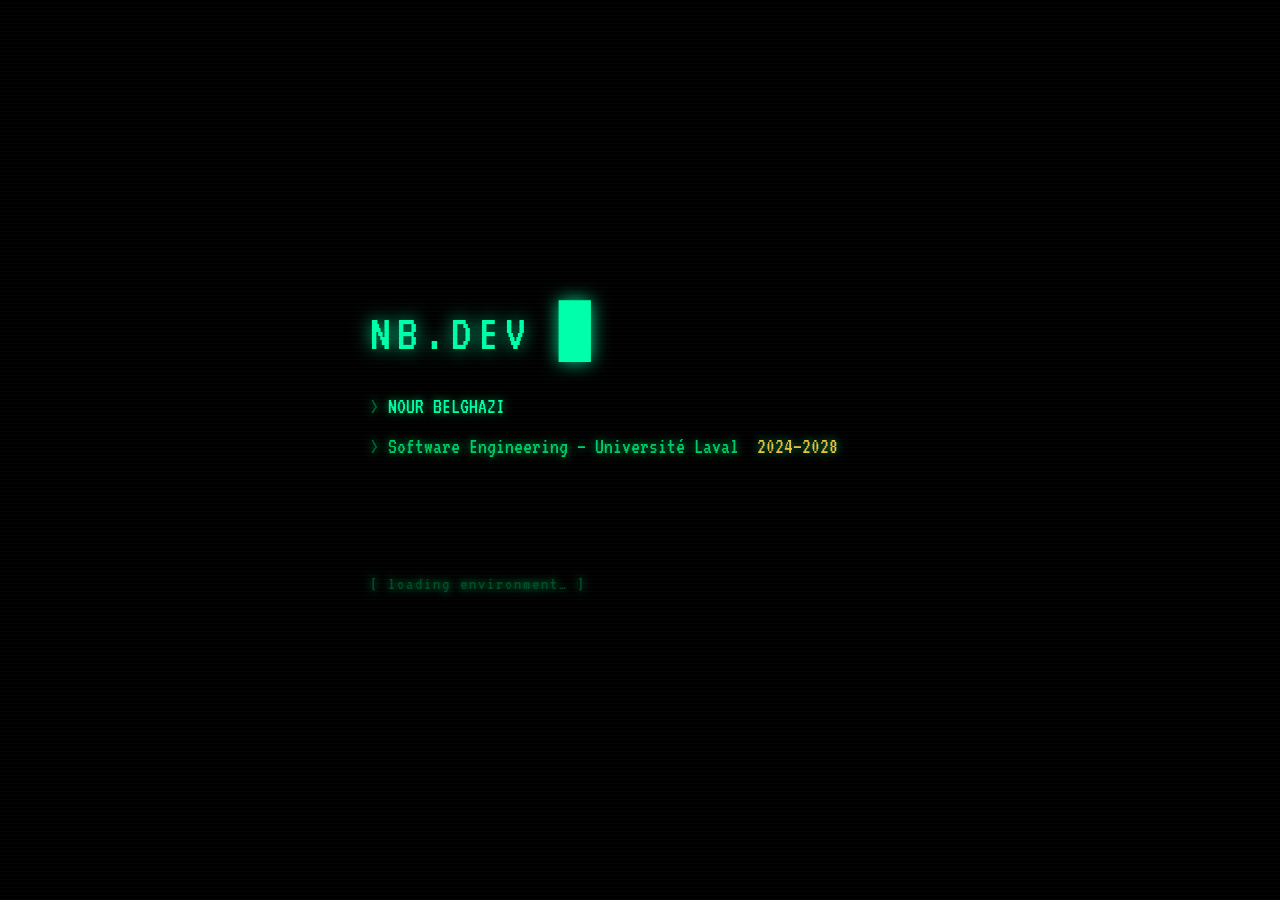
==== index.html @ 3816b04c "feat: 3D retro portfolio — initial deploy" ====
<!DOCTYPE html>
<html lang="en">

<head>
  <meta charset="UTF-8">
  <meta name="viewport" content="width=device-width, initial-scale=1.0">
  <title>NB.DEV — RETRO PORTFOLIO</title>
  <link rel="preconnect" href="https://fonts.googleapis.com">
  <link
    href="https://fonts.googleapis.com/css2?family=VT323&family=Press+Start+2P&family=Courier+Prime:wght@400;700&display=swap"
    rel="stylesheet">
  <link rel="stylesheet" href="style.css">
</head>

<body>

  <!-- SVG filters (chromatic aberration) -->
  <svg id="svg-filters" style="position:absolute;width:0;height:0;overflow:hidden" xmlns="http://www.w3.org/2000/svg">
    <defs>
      <filter id="ca-filter" color-interpolation-filters="sRGB">
        <!-- Isolate R, G, B channels -->
        <feColorMatrix in="SourceGraphic" type="matrix" values="1 0 0 0 0  0 0 0 0 0  0 0 0 0 0  0 0 0 1 0"
          result="r" />
        <feColorMatrix in="SourceGraphic" type="matrix" values="0 0 0 0 0  0 1 0 0 0  0 0 0 0 0  0 0 0 1 0"
          result="g" />
        <feColorMatrix in="SourceGraphic" type="matrix" values="0 0 0 0 0  0 0 0 0 0  0 0 1 0 0  0 0 0 1 0"
          result="b" />
        <!-- Offset R left, B right — classic lens fringing -->
        <feOffset in="r" dx="-2" dy="0" result="r2" />
        <feOffset in="b" dx="2" dy="0" result="b2" />
        <!-- Additive recombine -->
        <feComposite in="r2" in2="g" operator="arithmetic" k2="1" k3="1" result="rg" />
        <feComposite in="rg" in2="b2" operator="arithmetic" k2="1" k3="1" />
      </filter>
    </defs>
  </svg>

  <!-- ▓░ INTRO / LOADING SCREEN ────────────────────────── -->
  <div id="intro-screen">
    <div id="intro-scanlines"></div>
    <div id="intro-content">
      <div id="intro-top">NB.DEV <span id="intro-blink">█</span></div>
      <div id="intro-lines"></div>
      <div id="intro-hint">[ loading environment… ]</div>
    </div>
  </div>

  <!-- Three.js canvas goes here -->
  <div id="canvas-wrap"></div>

  <!-- Film grain overlay (animated via JS) -->
  <canvas id="grain-overlay"></canvas>

  <!-- TV Interference overlay — toggle avec bouton ou T -->
  <canvas id="tv-static"></canvas>
  <button id="tv-hint" onclick="toggleSound()" style="
  position:fixed; top:14px; left:18px; z-index:99999;
  font-size:26px; background:none; border:none;
  padding:4px; cursor:pointer; line-height:1;
">🔊</button>

  <!-- ✉ Mail button -->
  <button id="mail-btn" onclick="openContact()" title="Contact me" style="
  position:fixed; top:14px; right:18px; z-index:99999;
  font-size:22px; background:none; border:none;
  padding:4px 6px; cursor:pointer; line-height:1;
  color:#fff; opacity:0.75; transition:opacity 0.2s;
  font-family:'Courier Prime',monospace; letter-spacing:1px;
" onmouseenter="this.style.opacity=1" onmouseleave="this.style.opacity=0.75">✉</button>

  <!-- Contact Modal -->
  <div id="modal-contact" class="modal" role="dialog" aria-modal="true">
    <div class="modal-inner modal-paper" style="max-width:440px; padding:36px 36px 32px; position:relative;">
      <button class="modal-close" onclick="closeContact()">✕</button>
      <h2
        style="font-family:'Courier Prime',monospace; font-size:18px; letter-spacing:2px; margin-bottom:6px; color:#1a0f00;">
        CONTACT</h2>
      <p style="font-family:'Courier Prime',monospace; font-size:13px; color:#4a3010; margin-bottom:24px;">Send me a
        message — your mail client will open.</p>
      <label
        style="font-family:'Courier Prime',monospace; font-size:11px; letter-spacing:1.5px; color:#6a4820; display:block; margin-bottom:6px;">SUBJECT</label>
      <input id="contact-subject" type="text" placeholder="Hello Nour!" style="
      width:100%; box-sizing:border-box;
      font-family:'Courier Prime',monospace; font-size:14px;
      padding:9px 12px; border:1px solid rgba(80,45,10,0.35);
      background:#faf5e8; color:#1a0f00; border-radius:2px;
      outline:none; margin-bottom:16px;
    ">
      <label
        style="font-family:'Courier Prime',monospace; font-size:11px; letter-spacing:1.5px; color:#6a4820; display:block; margin-bottom:6px;">MESSAGE</label>
      <textarea id="contact-msg" rows="5" placeholder="Write your message here…" style="
      width:100%; box-sizing:border-box; resize:vertical;
      font-family:'Courier Prime',monospace; font-size:14px;
      padding:10px 12px; border:1px solid rgba(80,45,10,0.35);
      background:#faf5e8; color:#1a0f00; border-radius:2px;
      outline:none; margin-bottom:20px;
    "></textarea>
      <button onclick="contactSend()" style="
      width:100%; font-family:'Courier Prime',monospace;
      font-size:12px; letter-spacing:2px; font-weight:700;
      padding:11px; background:#1a1a1a; color:#f2e8cc;
      border:none; border-radius:2px; cursor:pointer; transition:opacity 0.15s;
    " onmouseenter="this.style.opacity=0.85" onmouseleave="this.style.opacity=1">SEND ✉</button>
    </div>
  </div>

  <!-- CRT Overlays (on top of canvas) -->
  <div class="scanlines"></div>
  <div class="crt-vignette"></div>
  <div class="crosshair">+</div>
  <div id="hover-label" class="hover-label"></div>

  <!-- ═══════════ MODALS ═══════════ -->

  <!-- CV Modal -->
  <div class="modal" id="modal-cv" role="dialog" aria-modal="true">
    <div class="modal-inner modal-cv-viewer">
      <div class="cv-viewer-toolbar">
        <span class="cv-viewer-title">📄 CURRICULUM VITAE</span>
        <div class="cv-viewer-actions">
          <a class="cv-dl-btn" href="cv.pdf" download="CV_NourBelghazi.pdf">⬇ TÉLÉCHARGER</a>
          <button class="modal-close" data-close="modal-cv">✕ FERMER [ESC]</button>
        </div>
      </div>
      <iframe id="cv-iframe" src="cv.pdf" title="CV — Nour Belghazi"
        style="width:100%;height:100%;border:none;display:block;"></iframe>
    </div>
  </div>

  <!-- PAC-MAN Project Card -->
  <div class="modal" id="modal-pacman" role="dialog" aria-modal="true">
    <div class="modal-inner modal-project">
      <button class="modal-close" data-close="modal-pacman">✕</button>
      <div class="proj-body">
        <div class="proj-header">
          <h2 class="proj-title">PAC-MAN</h2>
          <div class="proj-tags"><span>Java</span><span>Swing</span></div>
        </div>
        <p class="proj-desc">A faithful Pac-Man clone built in Java with Swing — power pellets, scared ghosts, combo
          scoring, cherry bonuses, tunnel wrapping and progressive level difficulty.</p>
        <div class="proj-play-row">
          <a class="proj-play-btn" href="games/pacman/index.html" target="_blank" rel="noopener">▶ PLAY</a>
          <span class="proj-play-note">Java to Web transpilation using TeaVM.</span>
        </div>
      </div>
      <img class="proj-screenshot" src="https://github.com/user-attachments/assets/13968b4c-4309-4f0a-aaf3-c7591eb200aa"
        alt="Pac-Man screenshot" loading="lazy">
      <div class="proj-footer">
        <a class="proj-link" href="https://github.com/NourBelghazi/PacMan" target="_blank" rel="noopener">View on GitHub
          →</a>
      </div>
    </div>
  </div>

  <!-- DINO ADVENTURE Project Card -->
  <div class="modal" id="modal-dino" role="dialog" aria-modal="true">
    <div class="modal-inner modal-project">
      <button class="modal-close" data-close="modal-dino">✕</button>
      <div class="proj-body">
        <div class="proj-header">
          <h2 class="proj-title">CHROME DINOSAUR</h2>
          <div class="proj-tags"><span>Java</span><span>Swing</span></div>
        </div>
        <p class="proj-desc">A Java/Swing recreation of the Chrome offline Dino game — ducking, animated birds, big
          cacti, scrolling track, clouds and progressive speed difficulty.</p>
        <div class="proj-play-row">
          <a class="proj-play-btn" href="games/dino/index.html" target="_blank" rel="noopener">▶ PLAY</a>
          <span class="proj-play-note">Java to Web transpilation using TeaVM.</span>
        </div>
      </div>
      <img class="proj-screenshot" src="assets/dino-preview.png" alt="Dinosaur game screenshot" loading="lazy">
      <div class="proj-footer">
        <a class="proj-link" href="https://github.com/NourBelghazi/ChromeDinosaur" target="_blank" rel="noopener">View
          on GitHub →</a>
      </div>
    </div>
  </div>

  <!-- RETRO SNAKE Project Card -->
  <div class="modal" id="modal-snake" role="dialog" aria-modal="true">
    <div class="modal-inner modal-project modal-project--noimg">
      <button class="modal-close" data-close="modal-snake">✕</button>
      <div class="proj-body">
        <div class="proj-header">
          <h2 class="proj-title">RETRO SNAKE</h2>
          <div class="proj-tags"><span>JavaScript</span><span>Canvas</span></div>
        </div>
        <p class="proj-desc">Classic grid-based Snake built with vanilla JS and Canvas API — smooth controls, particle
          effects on food collection and persistent local high-score.</p>
      </div>
    </div>
  </div>

  <!-- PRODUCT CATALOG MANAGER Project Card -->
  <div class="modal" id="modal-ordi" role="dialog" aria-modal="true">
    <div class="modal-inner modal-project modal-project--noimg">
      <button class="modal-close" data-close="modal-ordi">✕</button>
      <div class="proj-body">
        <div class="proj-header">
          <h2 class="proj-title">PRODUCT CATALOG MANAGER</h2>
          <div class="proj-tags"><span>C++</span><span>OOP</span></div>
        </div>
        <p class="proj-desc">A C++ catalog management system with polymorphic product types (<code>Electronique</code>,
          <code>Vetement</code>), smart pointer lifetime, design-by-contract exceptions and auto-generated product
          codes.</p>
        <a class="proj-link" href="https://github.com/NourBelghazi/product-catalog-manager" target="_blank"
          rel="noopener">View on GitHub →</a>
      </div>
    </div>
  </div>

  <!-- RAY-TRACER Project Card -->
  <div class="modal" id="modal-postit" role="dialog" aria-modal="true">
    <div class="modal-inner modal-project modal-project--noimg">
      <button class="modal-close" data-close="modal-postit">✕</button>
      <div class="proj-body">
        <div class="proj-header">
          <h2 class="proj-title">RAY-TRACER</h2>
          <div class="proj-tags"><span>C++</span><span>In Progress</span></div>
        </div>
        <p class="proj-desc">A physically-based ray tracer in C++ — implements direct light transport, reflections and
          shadow casting with custom math primitives. Work in progress.</p>
        <a class="proj-link" href="https://github.com/NourBelghazi/ray-tracer" target="_blank" rel="noopener">View on
          GitHub →</a>
      </div>
    </div>
  </div>

  <!-- BATIBLOC Project Card -->
  <div class="modal" id="modal-casque" role="dialog" aria-modal="true">
    <div class="modal-inner modal-project modal-project--noimg">
      <button class="modal-close" data-close="modal-casque">✕</button>
      <div class="proj-body">
        <div class="proj-header">
          <h2 class="proj-title">BATIBLOC</h2>
          <div class="proj-tags"><span>In Progress</span></div>
        </div>
        <p class="proj-desc">A construction & architecture simulation — modular block placement and structural integrity
          mechanics. Work in progress.</p>
      </div>
    </div>
  </div>

  <!-- LIVRES -->
  <div class="modal" id="modal-livres" role="dialog" aria-modal="true">
    <div class="modal-inner modal-project modal-project--noimg">
      <button class="modal-close" data-close="modal-livres">✕</button>
      <div class="proj-body">
        <div class="proj-header">
          <h2 class="proj-title">READING LIST</h2>
          <div class="proj-tags"><span>C++</span><span>Computer Science</span></div>
        </div>

        <div class="book-entry">
          <img class="book-cover" src="https://covers.openlibrary.org/b/isbn/1798834065-M.jpg"
            alt="C++17 In Detail cover" loading="lazy">
          <div class="book-info">
            <p class="book-title"><a class="book-link" href="https://www.amazon.ca/dp/1798834065" target="_blank"
                rel="noopener">C++17 In Detail</a></p>
            <p class="book-author">Bartłomiej Filipek</p>
            <div class="book-progress-wrap">
              <div class="book-progress-bar" style="width:40%"></div>
            </div>
            <span class="book-progress-label">4 / 10</span>
          </div>
        </div>

        <div class="book-entry">
          <img class="book-cover" src="https://images-na.ssl-images-amazon.com/images/P/B0B1CDKZXL.01.L.jpg"
            alt="C++ Best Practices cover" loading="lazy">
          <div class="book-info">
            <p class="book-title"><a class="book-link" href="https://www.amazon.ca/dp/B0B1CDKZXL" target="_blank"
                rel="noopener">C++ Best Practices</a></p>
            <p class="book-author">Jason Turner</p>
            <div class="book-progress-wrap">
              <div class="book-progress-bar" style="width:50%"></div>
            </div>
            <span class="book-progress-label">5 / 10</span>
          </div>
        </div>

        <div class="book-entry">
          <img class="book-cover" src="https://covers.openlibrary.org/b/isbn/048648582X-M.jpg"
            alt="Data Structures and Algorithm Analysis cover" loading="lazy">
          <div class="book-info">
            <p class="book-title"><a class="book-link" href="https://www.amazon.ca/dp/048648582X" target="_blank"
                rel="noopener">Data Structures & Algorithm Analysis in C++</a></p>
            <p class="book-author">Mark Allen Weiss</p>
            <div class="book-progress-wrap">
              <div class="book-progress-bar" style="width:30%"></div>
            </div>
            <span class="book-progress-label">3 / 10</span>
          </div>
        </div>

        <div class="book-entry">
          <img class="book-cover" src="https://covers.openlibrary.org/b/isbn/1098113160-M.jpg"
            alt="C++ Software Design cover" loading="lazy">
          <div class="book-info">
            <p class="book-title"><a class="book-link" href="https://www.amazon.ca/dp/1098113160" target="_blank"
                rel="noopener">C++ Software Design</a></p>
            <p class="book-author">Klaus Iglberger</p>
            <div class="book-progress-wrap">
              <div class="book-progress-bar" style="width:30%"></div>
            </div>
            <span class="book-progress-label">3 / 10</span>
          </div>
        </div>

      </div>
    </div>
  </div>

  <!-- Three.js (global build, works with file:// protocol) -->
  <script src="https://cdn.jsdelivr.net/npm/three@0.160.0/build/three.min.js"></script>
  <script src="cables_data.js"></script>
  <script src="main.js"></script>
</body>

</html>
---- style.css ----
/* =====================================================
   RETRO PORTFOLIO 3D — style.css
   ===================================================== */
@import url('https://fonts.googleapis.com/css2?family=VT323&family=Press+Start+2P&family=Courier+Prime:wght@400;700&display=swap');

*,
*::before,
*::after {
  box-sizing: border-box;
  margin: 0;
  padding: 0;
}

html,
body {
  width: 100%;
  height: 100%;
  overflow: hidden;
  background: #030201;
  font-family: 'VT323', monospace;
  cursor: crosshair;
}

/* ── INTRO / LOADING SCREEN ──────────────────────────── */
#intro-screen {
  position: fixed;
  inset: 0;
  z-index: 999999;
  background: #000;
  display: flex;
  align-items: center;
  justify-content: center;
  transition: opacity 0.85s ease;
  overflow: hidden;
}

#intro-scanlines {
  position: absolute;
  inset: 0;
  pointer-events: none;
  background: repeating-linear-gradient(to bottom,
      transparent 0px, transparent 3px,
      rgba(0, 255, 120, 0.03) 3px, rgba(0, 255, 120, 0.03) 4px);
}

#intro-content {
  text-align: left;
  max-width: 540px;
  width: 90%;
  font-family: 'VT323', monospace;
  color: #00ff88;
  text-shadow: 0 0 8px rgba(0, 255, 136, 0.7);
}

#intro-top {
  font-size: 52px;
  letter-spacing: 6px;
  margin-bottom: 28px;
  line-height: 1;
  color: #00ffaa;
  text-shadow: 0 0 18px rgba(0, 255, 170, 0.85);
}

@keyframes blinkCursor {

  0%,
  49% {
    opacity: 1
  }

  50%,
  100% {
    opacity: 0
  }
}

#intro-blink {
  animation: blinkCursor 0.9s infinite;
}

#intro-lines {
  font-size: 22px;
  line-height: 1.8;
  color: #00cc66;
  min-height: 160px;
  white-space: pre;
}

#intro-lines .dim {
  color: #006633;
}

#intro-lines .hi {
  color: #00ffaa;
}

#intro-lines .warn {
  color: #f0c040;
}

#intro-lines .err {
  color: #ff5555;
}

#intro-hint {
  margin-top: 28px;
  font-size: 18px;
  color: #004d29;
  letter-spacing: 2px;
  animation: blinkCursor 1.4s infinite;
}

#canvas-wrap {
  position: fixed;
  inset: 0;
  z-index: 0;
  /* CA first, then FNAF-style amber tint */
  filter: url(#ca-filter) sepia(0.28) hue-rotate(-8deg) contrast(1.14) brightness(1.12) saturate(0.88);
}

/* ── FILM GRAIN OVERLAY ── */
#grain-overlay {
  position: fixed;
  inset: 0;
  z-index: 8;
  pointer-events: none;
  width: 100%;
  height: 100%;
  opacity: 0.055;
  mix-blend-mode: overlay;
}

#canvas-wrap canvas {
  display: block;
}

/* ── TV INTERFERENCE OVERLAY ── */
#tv-static {
  position: fixed;
  inset: 0;
  z-index: 9;
  pointer-events: none;
  width: 100%;
  height: 100%;
  opacity: 0;
  transition: opacity 0.3s ease;
  mix-blend-mode: screen;
}

#tv-static.active {
  opacity: 0.82;
}

/* ── TV HINT BADGE ── */
.tv-hint {
  position: fixed;
  top: 14px;
  right: 18px;
  z-index: 9999;
  font-family: 'VT323', monospace;
  font-size: 20px;
  color: #ffe030;
  background: rgba(0, 0, 0, 0.85);
  border: 2px solid #ffe030;
  padding: 5px 16px;
  border-radius: 4px;
  cursor: pointer;
  transition: color 0.2s, border-color 0.2s, background 0.2s;
  letter-spacing: 2px;
  text-shadow: 0 0 8px #ffe030;
  box-shadow: 0 0 12px rgba(255, 224, 48, 0.3);
}

.tv-hint:hover {
  background: rgba(255, 224, 48, 0.2);
}

.tv-hint.on {
  color: #555;
  border-color: #444;
  text-decoration: line-through;
  text-shadow: none;
  box-shadow: none;
}


/* ── CRT OVERLAYS ── */
.scanlines {
  position: fixed;
  inset: 0;
  z-index: 10;
  pointer-events: none;
  background: repeating-linear-gradient(0deg,
      transparent 0, transparent 3px,
      rgba(0, 0, 0, 0.28) 3px, rgba(0, 0, 0, 0.28) 4px);
  animation: scanScroll 8s linear infinite;
}

@keyframes scanScroll {
  to {
    background-position: 0 100vh;
  }
}

.crt-vignette {
  position: fixed;
  inset: 0;
  z-index: 11;
  pointer-events: none;
  background:
    /* Main vignette — tighter dark edge */
    radial-gradient(ellipse 72% 68% at 50% 50%,
      transparent 30%, rgba(0, 0, 0, 0.55) 72%, rgba(0, 0, 0, 0.92) 100%),
    /* Top/bottom bars */
    linear-gradient(180deg, rgba(0, 0, 0, 0.22) 0%, transparent 14%, transparent 84%, rgba(0, 0, 0, 0.28) 100%),
    /* Lamp bloom — warm glow upper-right to simulate lamp halation */
    radial-gradient(ellipse 28% 24% at 78% 28%,
      rgba(255, 200, 80, 0.06) 0%, transparent 100%);
}

.crosshair {
  position: fixed;
  top: 50%;
  left: 50%;
  z-index: 12;
  transform: translate(-50%, -50%);
  font-size: 26px;
  color: rgba(255, 255, 255, 0.18);
  pointer-events: none;
  text-shadow: 0 0 8px rgba(255, 255, 255, 0.1);
}

/* ── HOVER LABEL ── */
.hover-label {
  position: fixed;
  z-index: 15;
  font-family: 'VT323', monospace;
  font-size: 20px;
  color: #ffb840;
  background: rgba(0, 0, 0, 0.7);
  border: 1px solid rgba(255, 180, 60, 0.4);
  padding: 3px 14px;
  border-radius: 3px;
  text-shadow: 0 0 10px #ffb840;
  pointer-events: none;
  opacity: 0;
  transition: opacity 0.15s;
  white-space: nowrap;
  transform: translate(-50%, -140%);
}

.hover-label.visible {
  opacity: 1;
}

/* ── MODALS ── */
.modal {
  position: fixed;
  inset: 0;
  z-index: 100;
  display: flex;
  align-items: center;
  justify-content: center;
  background: rgba(0, 0, 0, 0.9);
  backdrop-filter: blur(8px);
  opacity: 0;
  pointer-events: none;
  cursor: default;
}

.modal.open {
  opacity: 1;
  pointer-events: all;
}

.modal-inner {
  position: relative;
  border-radius: 4px;
  max-height: 90vh;
  overflow-y: auto;
  animation: popIn .22s ease;
}

@keyframes popIn {
  from {
    transform: scale(0.88) translateY(20px);
    opacity: 0;
  }

  to {
    transform: scale(1) translateY(0);
    opacity: 1;
  }
}

.modal-close {
  position: sticky;
  top: 0;
  float: right;
  font-family: 'VT323', monospace;
  font-size: 17px;
  color: #ff4040;
  background: rgba(0, 0, 0, 0.75);
  border: 1px solid #ff4040;
  padding: 3px 12px;
  cursor: pointer;
  transition: background .15s, color .15s;
  z-index: 5;
  margin-bottom: 6px;
}

.modal-close:hover {
  background: #ff4040;
  color: #000;
}

/* ── CV MODAL ── */
.modal-paper {
  width: min(700px, 93vw);
  background: linear-gradient(168deg, #f7f2e4 0%, #eee6c6 100%);
  border: 8px solid #5a3a10;
  box-shadow: 0 0 80px rgba(0, 0, 0, 0.97);
  color: #1a0e04;
  padding: 28px 34px 34px;
  filter: sepia(0.1);
}

.modal-paper .modal-close {
  color: #7a1800;
  border-color: #7a1800;
}

.modal-paper .modal-close:hover {
  background: #7a1800;
  color: #f7f2e4;
}

.cv-full {
  font-family: 'Courier Prime', monospace;
}

.cv-header-block {
  text-align: center;
  margin-bottom: 14px;
}

.cv-header-block h1 {
  font-size: 30px;
  font-weight: 700;
  letter-spacing: 5px;
  color: #1a0800;
}

.cv-role {
  font-size: 12px;
  letter-spacing: 2.5px;
  color: #5a3a10;
  margin: 5px 0;
}

.cv-contacts {
  display: flex;
  gap: 16px;
  justify-content: center;
  font-size: 11px;
  color: #6a4a1a;
  margin-top: 8px;
  flex-wrap: wrap;
}

.cv-rule {
  border: none;
  border-top: 2px solid #9a7a40;
  margin: 12px 0;
}

.cv-sec {
  margin: 16px 0;
}

.cv-sec h2 {
  font-size: 13px;
  letter-spacing: 2px;
  color: #3a1800;
  border-bottom: 1px solid #b09050;
  padding-bottom: 4px;
  margin-bottom: 10px;
}

.cv-sec p {
  font-size: 12px;
  line-height: 1.75;
  color: #2a1600;
}

.cv-entry-head {
  display: flex;
  justify-content: space-between;
  margin-bottom: 6px;
}

.cv-entry-title {
  font-size: 13px;
  font-weight: 700;
  color: #2a1000;
}

.cv-entry-date {
  font-size: 11px;
  color: #7a5a20;
}

.cv-entry ul {
  font-size: 11.5px;
  padding-left: 20px;
  line-height: 1.8;
  color: #2a1600;
}

.cv-proj {
  font-size: 12px;
  margin: 8px 0;
  color: #2a1600;
  line-height: 1.65;
}

.cv-proj-name {
  font-weight: 700;
  color: #5a2000;
}

.skill-grid {
  display: flex;
  flex-wrap: wrap;
  gap: 8px;
  margin-top: 4px;
}

.sk {
  font-size: 11px;
  padding: 3px 12px;
  border: 1px solid #9a7a40;
  color: #4a2a00;
  background: rgba(160, 120, 40, 0.1);
}

.modal-paper::-webkit-scrollbar {
  width: 8px;
}

.modal-paper::-webkit-scrollbar-track {
  background: #d8c898;
}

.modal-paper::-webkit-scrollbar-thumb {
  background: #8a6a30;
}

/* ── GAME PLACEHOLDER MODAL ── */
.modal-game {
  background: #020402;
  border: 2px solid #00ff41;
  box-shadow: 0 0 60px rgba(0, 255, 65, 0.15), inset 0 0 40px rgba(0, 0, 0, 0.95);
  padding: 50px 60px;
  display: flex;
  flex-direction: column;
  align-items: center;
  min-width: 380px;
}

.coming-soon {
  display: flex;
  flex-direction: column;
  align-items: center;
  gap: 20px;
  text-align: center;
}

.cs-title {
  font-family: 'Press Start 2P', monospace;
  font-size: 18px;
  letter-spacing: 2px;
}

.cs-tape-art {
  font-size: 36px;
}

.cs-msg {
  font-family: 'VT323', monospace;
  font-size: 24px;
  color: rgba(0, 255, 65, 0.6);
  letter-spacing: 3px;
}

.cs-blink {
  font-family: 'VT323', monospace;
  font-size: 18px;
  color: rgba(0, 255, 65, 0.4);
  animation: blink 1.2s step-end infinite;
}

@keyframes blink {
  50% {
    opacity: 0;
  }
}

.pacman-col {
  color: #ffd700;
  text-shadow: 0 0 12px #ffd700;
}

.dino-col {
  color: #88ee88;
  text-shadow: 0 0 12px #88ee88;
}

.snake-col {
  color: #cc66ff;
  text-shadow: 0 0 12px #cc66ff;
}

/* ── PROJECT CARD — style feuille de papier vieilli ── */
.modal-project {
  width: min(780px, 95vw);
  background:
    /* Taches de café subtiles */
    radial-gradient(ellipse 12% 8% at 82% 18%, rgba(90, 50, 10, 0.07) 0%, transparent 100%),
    radial-gradient(ellipse 8% 5% at 15% 72%, rgba(80, 45, 8, 0.05) 0%, transparent 100%),
    /* Base papier vieilli */
    linear-gradient(160deg, #f2e8cc 0%, #ede0b6 35%, #e8d9a8 65%, #ecddb0 100%);
  border-radius: 3px;
  overflow: hidden;
  box-shadow:
    0 2px 0 #c8a870,
    0 4px 1px rgba(0, 0, 0, 0.15),
    0 8px 40px rgba(0, 0, 0, 0.85),
    inset 0 0 80px rgba(120, 80, 20, 0.06);
  font-family: 'Courier Prime', monospace;
  color: #1a0e04;
  position: relative;
  border: 1px solid #b89a60;
  border-bottom: 3px solid #a08040;
}

/* Lignes horizontales de réglure */
.modal-project::after {
  content: '';
  position: absolute;
  inset: 0;
  pointer-events: none;
  z-index: 0;
  background: repeating-linear-gradient(to bottom,
      transparent 0, transparent 27px,
      rgba(100, 70, 20, 0.07) 27px, rgba(100, 70, 20, 0.07) 28px);
}

/* Close — tampon rouge vintage */
.modal-project .modal-close {
  position: absolute;
  top: 12px;
  right: 14px;
  z-index: 20;
  background: transparent;
  border: 2px solid #8b1a0a;
  color: #8b1a0a;
  font-size: 13px;
  font-family: 'Courier Prime', monospace;
  font-weight: 700;
  width: 28px;
  height: 28px;
  border-radius: 2px;
  cursor: pointer;
  display: flex;
  align-items: center;
  justify-content: center;
  padding: 0;
  margin: 0;
  transition: background 0.15s, color 0.15s;
  opacity: 0.75;
}

.modal-project .modal-close:hover {
  background: #8b1a0a;
  color: #f2e8cc;
  opacity: 1;
}

/* Screenshot — cadre photo avec bord papier */
.proj-screenshot {
  width: calc(100% - 48px);
  height: auto;
  max-height: 420px;
  object-fit: contain;
  object-position: center;
  display: block;
  margin: 0 24px;
  border: 1px solid #b89a60;
  box-shadow: 2px 2px 8px rgba(0, 0, 0, 0.25), inset 0 0 0 3px rgba(255, 240, 200, 0.5);
  filter: sepia(0.18) contrast(0.95);
  background: #e8d8a0;
  position: relative;
  z-index: 1;
}

/* Footer sous le screenshot */
.proj-footer {
  padding: 18px 28px 26px;
  background: transparent;
  position: relative;
  z-index: 1;
}

.proj-footer .proj-link {
  width: 100%;
  justify-content: center;
}

/* Body — zone de texte */
.proj-body {
  padding: 30px 32px 24px;
  display: flex;
  flex-direction: column;
  gap: 16px;
  position: relative;
  z-index: 1;
}

/* No image — padding haut plus grand */
.modal-project--noimg .proj-body {
  padding-top: 44px;
}

/* Header : icône + titre + tags */
.proj-header {
  display: flex;
  align-items: flex-start;
  gap: 16px;
}

.proj-icon {
  font-size: 42px;
  line-height: 1;
  flex-shrink: 0;
  filter: drop-shadow(1px 1px 0 rgba(80, 40, 0, 0.2));
}

.proj-header>div {
  display: flex;
  flex-direction: column;
  gap: 7px;
}

/* Titre machine à écrire avec underline encre */
.proj-title {
  font-family: 'VT323', monospace;
  font-size: 30px;
  letter-spacing: 3px;
  color: #2a1200;
  margin: 0;
  line-height: 1;
  border-bottom: 2px solid rgba(80, 40, 10, 0.25);
  padding-bottom: 4px;
}

/* Tags — tampons encre foncée */
.proj-tags {
  display: flex;
  flex-wrap: wrap;
  gap: 6px;
}

.proj-tags span {
  font-family: 'Courier Prime', monospace;
  font-size: 10px;
  letter-spacing: 1.5px;
  text-transform: uppercase;
  padding: 2px 10px;
  border: 1.5px solid rgba(60, 30, 5, 0.45);
  color: rgba(60, 30, 5, 0.75);
  border-radius: 1px;
  background: rgba(120, 70, 10, 0.06);
}

/* Divider — trait d'encre horizontal */
.proj-body>hr {
  border: none;
  border-top: 1px solid rgba(100, 60, 10, 0.2);
  margin: 0;
}

/* Description — machine à écrire */
.proj-desc {
  font-size: 14px;
  line-height: 1.85;
  color: #2c1804;
  margin: 0;
}

.proj-desc code {
  font-family: 'Courier Prime', monospace;
  background: rgba(80, 40, 0, 0.07);
  border: 1px solid rgba(80, 40, 0, 0.18);
  padding: 0 5px;
  border-radius: 1px;
  font-size: 12.5px;
  color: #4a2200;
}

/* ── READING LIST — book entries ── */
.book-entry {
  display: flex;
  gap: 16px;
  align-items: flex-start;
  padding: 14px 0;
  border-bottom: 1px solid rgba(80, 45, 10, 0.15);
}

.book-entry:last-child {
  border-bottom: none;
}

.book-cover {
  width: 60px;
  height: 80px;
  object-fit: cover;
  flex-shrink: 0;
  border: 1px solid #b89a60;
  box-shadow: 2px 2px 6px rgba(0, 0, 0, 0.22);
  filter: sepia(0.12);
  background: #e8d8a0;
}

.book-info {
  flex: 1;
  display: flex;
  flex-direction: column;
  gap: 5px;
}

.book-title {
  font-family: 'Courier Prime', monospace;
  font-size: 13px;
  font-weight: 700;
  color: #1e0f04;
  margin: 0;
  line-height: 1.4;
}

.book-author {
  font-family: 'Courier Prime', monospace;
  font-size: 11px;
  color: rgba(60, 30, 5, 0.6);
  margin: 0;
  font-style: italic;
}

.book-progress-wrap {
  width: 100%;
  height: 7px;
  background: rgba(80, 45, 10, 0.12);
  border: 1px solid rgba(80, 45, 10, 0.20);
  border-radius: 1px;
  overflow: hidden;
  margin-top: 4px;
}

.book-progress-bar {
  height: 100%;
  background: linear-gradient(90deg, #5a2e08, #8b4a14);
  border-radius: 1px;
  transition: width 0.6s ease;
}

.book-progress-label {
  font-family: 'Courier Prime', monospace;
  font-size: 10.5px;
  letter-spacing: 1px;
  color: rgba(60, 30, 5, 0.55);
  align-self: flex-end;
}

.book-link {
  color: #3a1800;
  text-decoration: underline dotted rgba(60, 30, 5, 0.4);
  transition: color 0.15s;
}

.book-link:hover {
  color: #7a3010;
  text-decoration: underline;
}

/* ── PLAY button (TeaVM) ── */
.proj-play-row {
  display: flex;
  align-items: center;
  gap: 12px;
  margin-top: 4px;
}

.proj-play-btn {
  display: inline-flex;
  align-items: center;
  gap: 7px;
  font-family: 'Courier Prime', monospace;
  font-size: 12px;
  font-weight: 700;
  letter-spacing: 2px;
  text-transform: uppercase;
  color: #f2e8cc;
  background: #1a3a1a;
  padding: 9px 20px;
  border-radius: 2px;
  text-decoration: none;
  border: 1px solid #2a5a2a;
  box-shadow: 2px 2px 0 #0a1a0a;
  transition: opacity 0.15s, transform 0.12s;
}

.proj-play-btn:hover {
  opacity: 0.85;
  transform: translate(1px, 1px);
  box-shadow: 1px 1px 0 #0a1a0a;
}

.proj-play-note {
  font-family: 'Courier Prime', monospace;
  font-size: 11px;
  letter-spacing: 0.5px;
  color: #000000;
  font-style: italic;
  font-weight: 600;
}

/* GitHub link — tampon/cachet vintage */
.proj-link {
  display: flex;
  align-items: center;
  justify-content: center;
  gap: 10px;
  font-family: 'Courier Prime', monospace;
  font-size: 13px;
  font-weight: 700;
  letter-spacing: 2px;
  text-transform: uppercase;
  color: #f2e8cc;
  background: #3a1e08;
  padding: 12px 24px;
  border-radius: 2px;
  text-decoration: none;
  transition: opacity 0.18s, transform 0.12s;
  box-shadow: 2px 2px 0 #1a0a02, 3px 3px 12px rgba(0, 0, 0, 0.3);
  border: 1px solid #1a0a02;
}

.proj-link::before {
  content: '';
  display: inline-block;
  width: 15px;
  height: 15px;
  flex-shrink: 0;
  background: url("data:image/svg+xml,%3Csvg xmlns='http://www.w3.org/2000/svg' viewBox='0 0 24 24' fill='%23f2e8cc'%3E%3Cpath d='M12 0C5.37 0 0 5.37 0 12c0 5.3 3.44 9.8 8.2 11.38.6.1.82-.26.82-.58v-2.02c-3.34.72-4.04-1.61-4.04-1.61-.54-1.38-1.34-1.74-1.34-1.74-1.08-.74.08-.72.08-.72 1.2.08 1.82 1.22 1.82 1.22 1.07 1.82 2.8 1.3 3.48.98.1-.77.42-1.3.76-1.6-2.66-.3-5.46-1.33-5.46-5.93 0-1.31.47-2.38 1.24-3.22-.14-.3-.54-1.52.12-3.18 0 0 1-.32 3.3 1.23a11.5 11.5 0 0 1 3-.4c1.02 0 2.04.14 3 .4 2.28-1.55 3.3-1.23 3.3-1.23.66 1.66.26 2.88.12 3.18.78.84 1.24 1.91 1.24 3.22 0 4.61-2.8 5.63-5.48 5.92.42.36.8 1.1.8 2.22v3.3c0 .32.22.7.82.58C20.56 21.8 24 17.3 24 12 24 5.37 18.63 0 12 0z'/%3E%3C/svg%3E") no-repeat center/contain;
}

.proj-link:hover {
  opacity: 0.85;
  transform: translate(1px, 1px);
  box-shadow: 1px 1px 0 #1a0a02;
}

/* ── CV PDF VIEWER ── */
#modal-cv .modal-inner.modal-cv-viewer {
  width: min(920px, 95vw);
  height: 90vh;
  background: #0d0b08;
  border: 2px solid #5a3a10;
  box-shadow: 0 0 80px rgba(0, 0, 0, 0.97);
  display: flex;
  flex-direction: column;
  overflow: hidden;
  max-height: 90vh;
  animation: popIn .22s ease;
}

.cv-viewer-toolbar {
  display: flex;
  align-items: center;
  justify-content: space-between;
  padding: 8px 14px;
  background: #1a1208;
  border-bottom: 1px solid #5a3a10;
  flex-shrink: 0;
}

.cv-viewer-title {
  font-family: 'VT323', monospace;
  font-size: 22px;
  color: #ffb840;
  letter-spacing: 3px;
  text-shadow: 0 0 8px rgba(255, 184, 64, 0.5);
}

.cv-viewer-actions {
  display: flex;
  align-items: center;
  gap: 10px;
}

.cv-dl-btn {
  font-family: 'VT323', monospace;
  font-size: 17px;
  letter-spacing: 2px;
  color: #00ff88;
  background: rgba(0, 255, 136, 0.08);
  border: 1px solid rgba(0, 255, 136, 0.4);
  padding: 3px 14px;
  text-decoration: none;
  transition: background .15s, color .15s;
}

.cv-dl-btn:hover {
  background: rgba(0, 255, 136, 0.18);
  color: #00ffaa;
}

#modal-cv .modal-close {
  font-family: 'VT323', monospace;
  font-size: 17px;
  color: #ff4040;
  background: rgba(0, 0, 0, 0.75);
  border: 1px solid #ff4040;
  padding: 3px 12px;
  cursor: pointer;
  position: static;
  float: none;
  margin: 0;
  transition: background .15s, color .15s;
}

#modal-cv .modal-close:hover {
  background: #ff4040;
  color: #000;
}

#cv-iframe {
  flex: 1;
  min-height: 0;
}
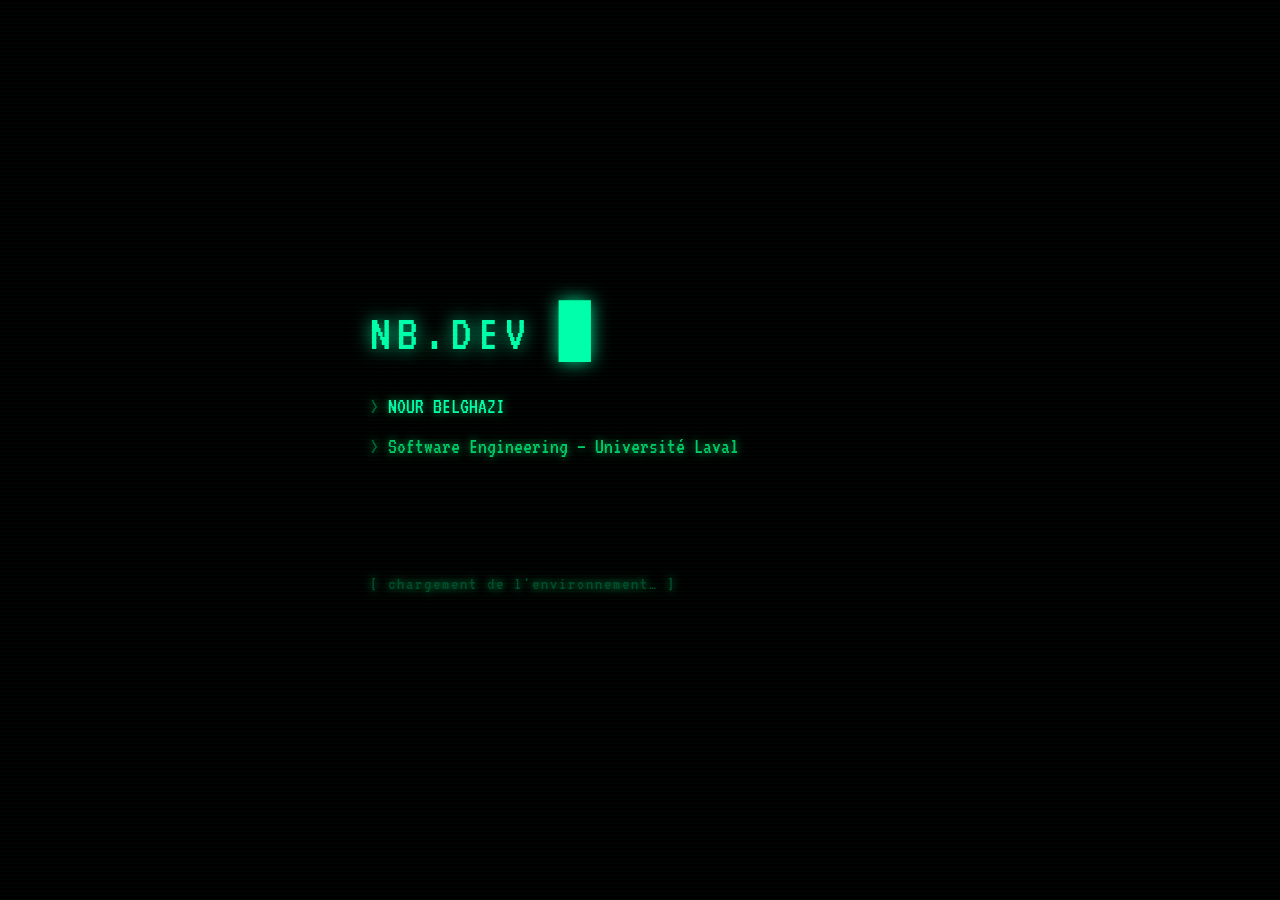
==== commit 5fc035fa: "fix: audio click-to-enter, contact Gmail fallback, dino 60fps, CV pdf viewer, intro text -- closes #" ====
--- a/index.html
+++ b/index.html
@@ -41,7 +41,7 @@
     <div id="intro-content">
       <div id="intro-top">NB.DEV <span id="intro-blink">█</span></div>
       <div id="intro-lines"></div>
-      <div id="intro-hint">[ loading environment… ]</div>
+      <div id="intro-hint">[ chargement de l'environnement… ]</div>
     </div>
   </div>
 
@@ -202,7 +202,8 @@
         </div>
         <p class="proj-desc">A C++ catalog management system with polymorphic product types (<code>Electronique</code>,
           <code>Vetement</code>), smart pointer lifetime, design-by-contract exceptions and auto-generated product
-          codes.</p>
+          codes.
+        </p>
         <a class="proj-link" href="https://github.com/NourBelghazi/product-catalog-manager" target="_blank"
           rel="noopener">View on GitHub →</a>
       </div>
